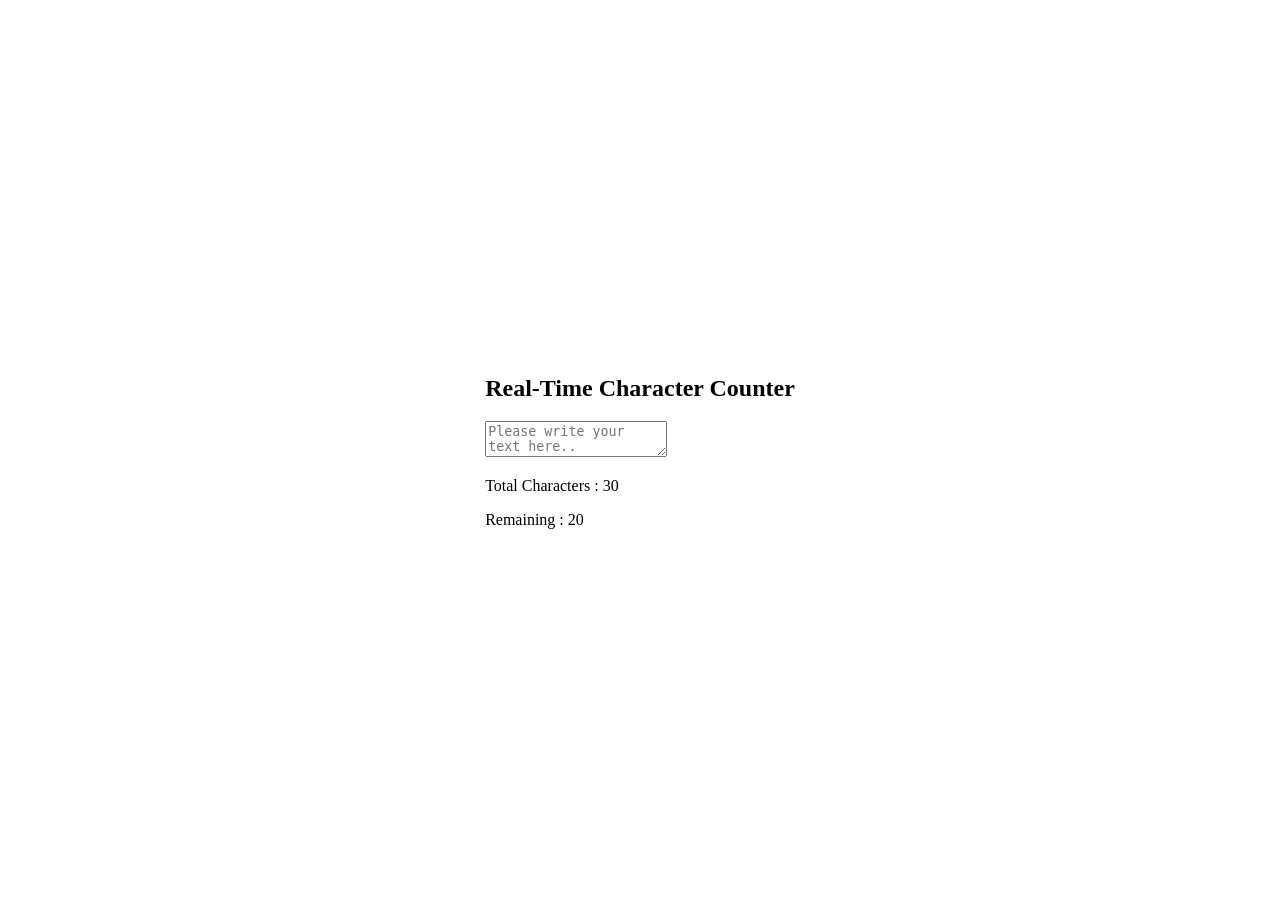
==== P-07 Real-Time-Character-Counter/index.html @ 620fa21e "Arranged projects in a systematic way" ====
<!DOCTYPE html>
<html lang="en">

<head>
    <meta charset="UTF-8">
    <meta http-equiv="X-UA-Compatible" content="IE=edge">
    <meta name="viewport" content="width=device-width, initial-scale=1.0">
    <title>Real Time Character Counter</title>
    <link rel="stylesheet" href="style.css">
</head>

<body>
    <div class="container">
        <h2>
            Real-Time Character Counter
        </h2>
        <textarea id="textarea" placeholder="Please write your text here.." maxlength="50"></textarea>
        <div class="counter-container">
            <p>Total Characters : <span class="total-counter" id="total-counter">30</span></p>
            <p>Remaining : <span class="remaining-counter" id="remaining-counter"></span>20</p>
        </div>
    </div>

</body>

</html>
---- P-07 Real-Time-Character-Counter/style.css ----
body {
    margin: 0;
    display: flex;
    justify-content: center;
    height: 100vh;
    align-items: center;
}
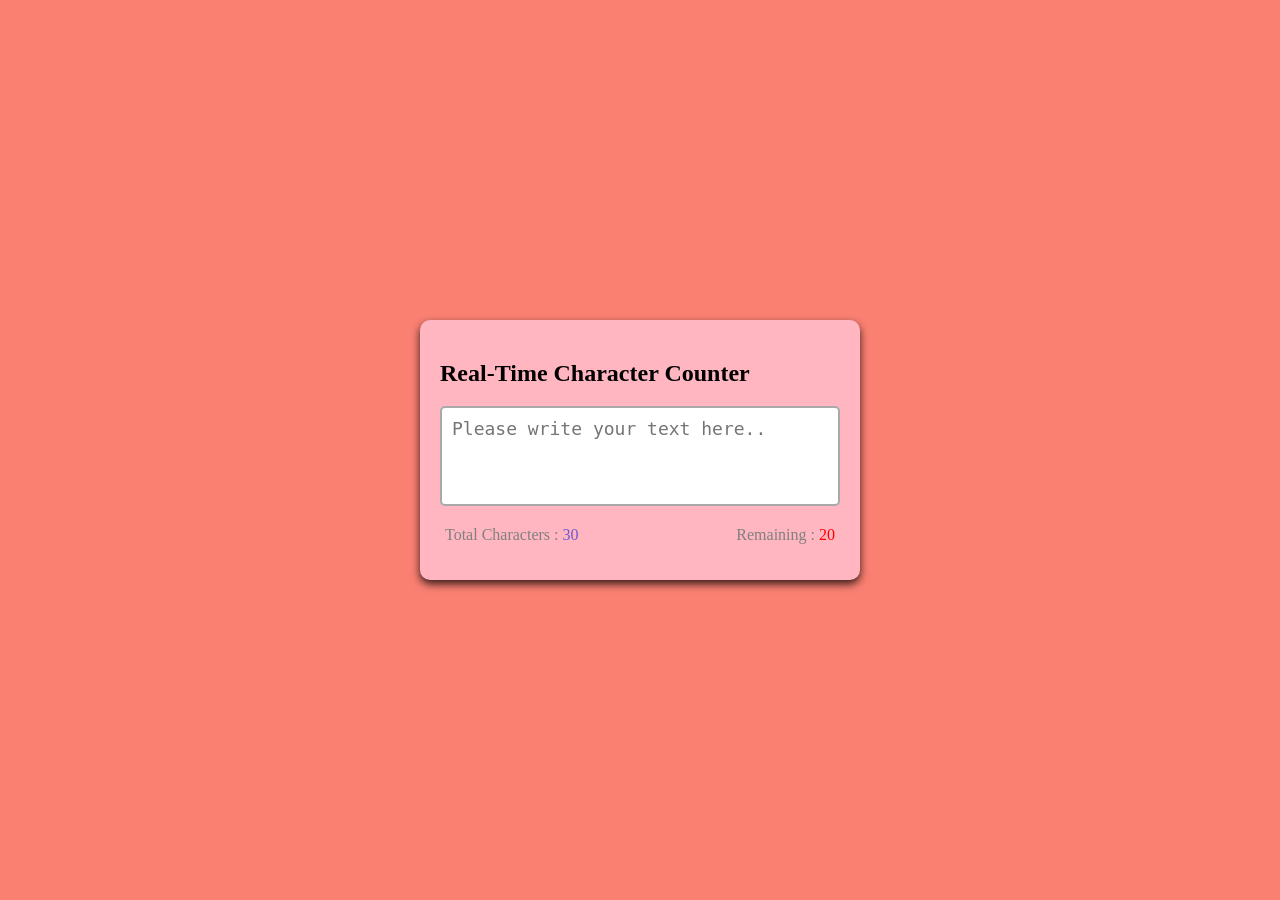
==== commit 92804b49: "added styling to to the page using css" ====
--- a/P-07 Real-Time-Character-Counter/index.html
+++ b/P-07 Real-Time-Character-Counter/index.html
@@ -14,10 +14,10 @@
         <h2>
             Real-Time Character Counter
         </h2>
-        <textarea id="textarea" placeholder="Please write your text here.." maxlength="50"></textarea>
+        <textarea class="textarea" id="textarea" placeholder="Please write your text here.." maxlength="50"></textarea>
         <div class="counter-container">
             <p>Total Characters : <span class="total-counter" id="total-counter">30</span></p>
-            <p>Remaining : <span class="remaining-counter" id="remaining-counter"></span>20</p>
+            <p>Remaining : <span class="remaining-counter" id="remaining-counter">20</span></p>
         </div>
     </div>
 
--- a/P-07 Real-Time-Character-Counter/style.css
+++ b/P-07 Real-Time-Character-Counter/style.css
@@ -4,4 +4,44 @@
     justify-content: center;
     height: 100vh;
     align-items: center;
+    background-color: salmon;
+    font-family: cursive;
+}
+
+.container {
+    background-color: lightpink;
+    width: 400px;
+    padding: 20px;
+    margin: 5px;
+    border-radius: 10px;
+    box-shadow: 0 4px 8px rgba(0, 0, 0, .8);
+
+}
+
+.textarea {
+    resize: none;
+    width: 100%;
+    height: 100px;
+    font-size: 18px;
+    border-radius: 5px;
+    box-sizing: border-box;
+    padding: 10px;
+    border:solid 2px darkgray
+}
+.counter-container{
+    display: flex;
+    justify-content: space-between;
+    padding: 0 5px;
+}
+
+.counter-container p{
+    font-size: 16px;
+    color: gray;
+}
+.counter-container .total-counter{
+    color: slateblue;
+}
+
+.counter-container .remaining-counter{
+    color: red;
 }
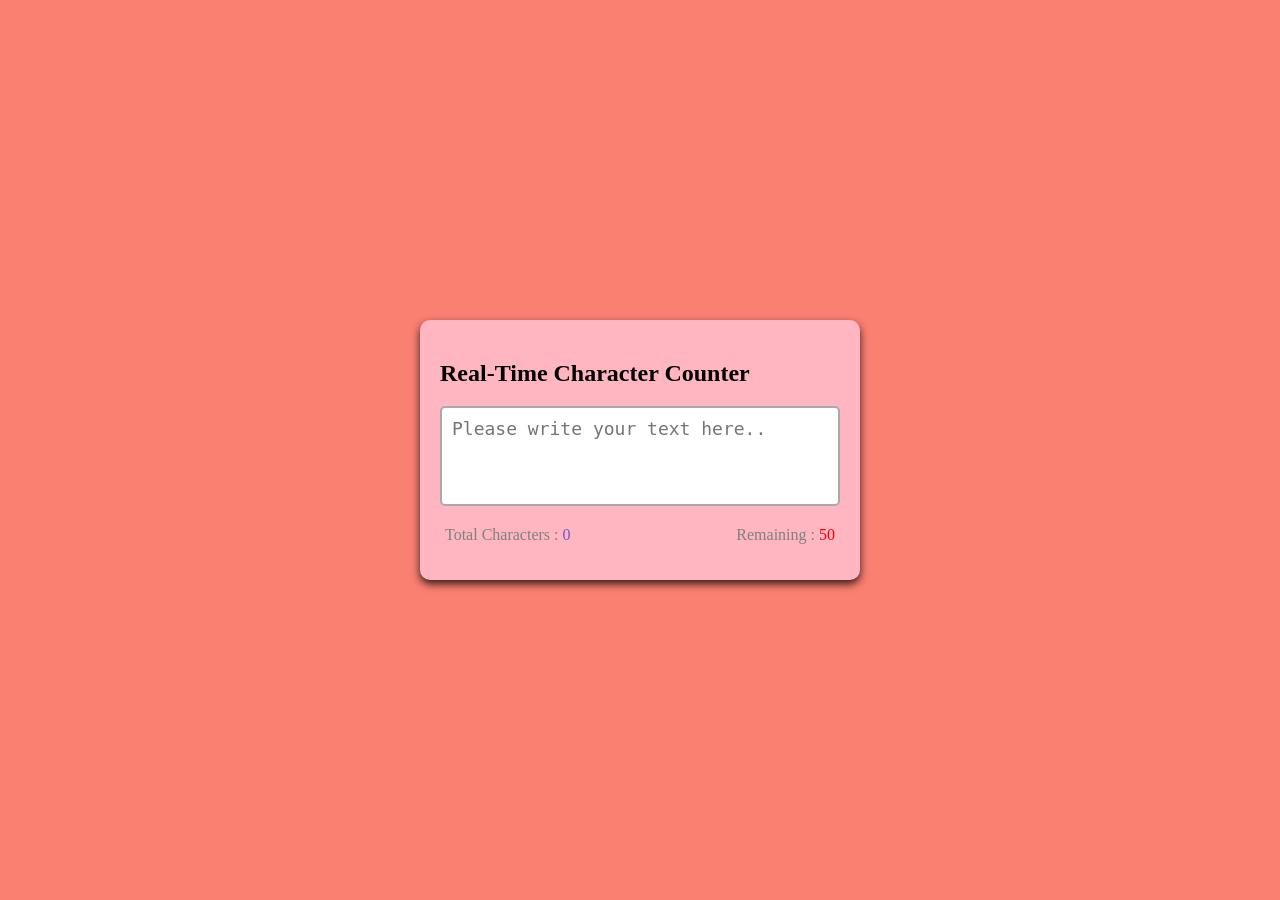
==== commit a487b295: "added functionality to counters using js" ====
--- a/P-07 Real-Time-Character-Counter/index.html
+++ b/P-07 Real-Time-Character-Counter/index.html
@@ -16,10 +16,11 @@
         </h2>
         <textarea class="textarea" id="textarea" placeholder="Please write your text here.." maxlength="50"></textarea>
         <div class="counter-container">
-            <p>Total Characters : <span class="total-counter" id="total-counter">30</span></p>
-            <p>Remaining : <span class="remaining-counter" id="remaining-counter">20</span></p>
+            <p>Total Characters : <span class="total-counter" id="total-counter">0</span></p>
+            <p>Remaining : <span class="remaining-counter" id="remaining-counter">50</span></p>
         </div>
     </div>
+    <script src="index.js"></script>
 
 </body>
 
